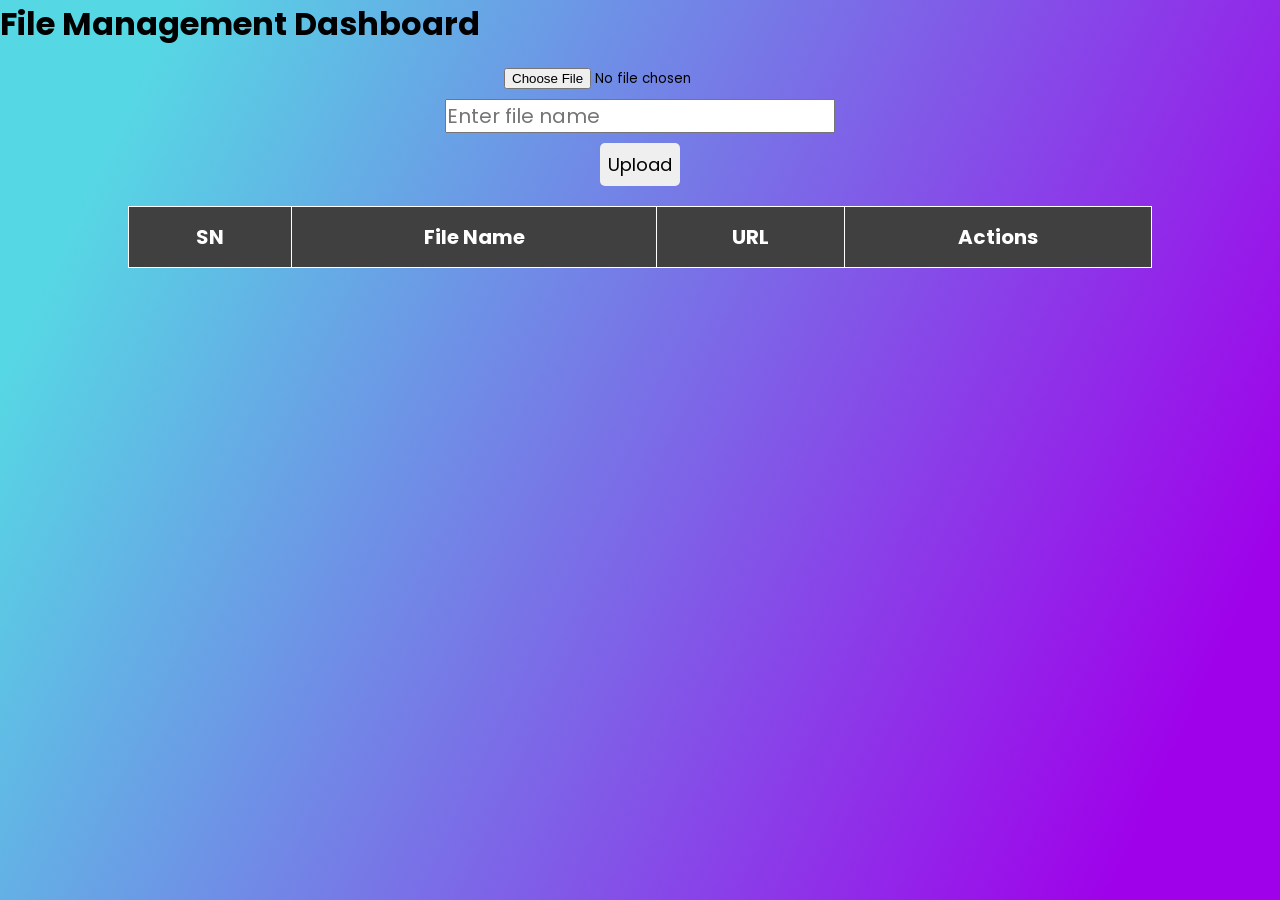
==== dashboard.html @ 19fecaa5 "Add files via upload" ====
<!DOCTYPE html>
<html lang="en">
<head>
    <meta charset="UTF-8">
    <meta name="viewport" content="width=device-width, initial-scale=1.0">
    <title>File Management</title>
    <link rel="stylesheet" href="css/student.css">
    <script>
        async function fetchFiles() {
            try {
                console.log('Fetching files...');
                const response = await fetch('https://com682-flask-api-hzcqe3cpbfc5drdd.uksouth-01.azurewebsites.net/list-files'); // Full endpoint URL
                if (!response.ok) {
                    throw new Error(`HTTP error! status: ${response.status}`);
                }
                const files = await response.json();
                console.log('Files:', files);

                const fileList = document.getElementById('file-list');
                fileList.innerHTML = '';

                files.forEach((file, index) => {
                    const fileName = file.split('/').pop(); // Extract the file name
                    const fileUrl = `https://com682-flask-api-hzcqe3cpbfc5drdd.uksouth-01.azurewebsites.net/get-file/${file}`;
                    const fileItem = document.createElement('tr');
                    fileItem.innerHTML = `
                        <td>${index + 1}</td>
                        <td>${fileName}</td>
                        <td><a href="${fileUrl}" target="_blank">View File</a></td>
                        <td>
                            <button onclick="deleteFile('${file}')">Delete</button>
                            <input type="file" id="update-${file}" style="display:none;" onchange="updateFile('${file}')">
                            <button onclick="document.getElementById('update-${file}').click()">Update</button>
                        </td>
                    `;
                    fileList.appendChild(fileItem);
                });
            } catch (error) {
                console.error('Error fetching files:', error);
                alert('Error fetching files. Please try again later.');
            }
        }

        async function uploadFile() {
            const fileInput = document.getElementById('file');
            const fileNameInput = document.getElementById('file-name');
            const file = fileInput.files[0];
            const fileName = fileNameInput.value;

            if (!file || !fileName) {
                alert('Please select a file and provide a file name.');
                return;
            }

            const formData = new FormData();
            formData.append('file', file);
            formData.append('file_name', fileName); // Ensure this key matches the backend requirement

            try {
                const response = await fetch('https://com682-flask-api-hzcqe3cpbfc5drdd.uksouth-01.azurewebsites.net/upload-file', {
                    method: 'POST',
                    body: formData
                });

                if (!response.ok) {
                    const errorData = await response.json();
                    throw new Error(errorData.message || `HTTP error! status: ${response.status}`);
                }

                const result = await response.json();
                alert(result.msg || 'File uploaded successfully');
                fetchFiles(); // Refresh the file list after uploading
            } catch (error) {
                console.error('Error uploading file:', error);
                alert('Error uploading file. Please try again later.');
            }
        }

        async function deleteFile(fileUrl) {
            try {
                const response = await fetch(`https://com682-flask-api-hzcqe3cpbfc5drdd.uksouth-01.azurewebsites.net/delete-file/${fileUrl}`, { method: 'DELETE' }); // Full endpoint URL
                if (!response.ok) {
                    throw new Error(`Failed to delete file: ${fileUrl}`);
                }
                const result = await response.json();
                alert(result.msg || `Deleted: ${fileUrl}`);
                fetchFiles();
            } catch (error) {
                console.error('Error deleting file:', error);
                alert('Error deleting file. Please try again later.');
            }
        }

        async function updateFile(filename) {
            try {
                const fileInput = document.getElementById(`update-${filename}`);
                const file = fileInput.files[0];
                if (!file) {
                    alert('No file selected for update.');
                    return;
                }

                const formData = new FormData();
                formData.append('file', file);

                const response = await fetch(`https://com682-flask-api-hzcqe3cpbfc5drdd.uksouth-01.azurewebsites.net/update-file/${filename}`, {
                    method: 'PUT',
                    body: formData
                });
                if (!response.ok) {
                    throw new Error(`Failed to update file: ${filename}`);
                }
                const result = await response.json();
                alert(result.msg || `Updated: ${filename}`);
                fetchFiles();
            } catch (error) {
                console.error('Error updating file:', error);
                alert('Error updating file. Please try again later.');
            }
        }

        document.addEventListener('DOMContentLoaded', fetchFiles);
    </script>
</head>
<body>
    <h1>File Management Dashboard</h1>

    <!-- Upload Section -->
    <div class="upload-container" style="display: flex; justify-content: center; align-items: center; flex-direction: column; margin-top: 20px;">
        <input type="file" id="file" style="margin-bottom: 10px;" />
        <input type="text" id="file-name" placeholder="Enter file name" style="margin-bottom: 10px;" />
        <button onclick="uploadFile()">Upload</button>
    </div>

    <!-- File Table -->
    <table border="1" style="margin-top: 20px; width: 80%; margin-left: auto; margin-right: auto;">
        <thead>
            <tr>
                <th>SN</th>
                <th>File Name</th>
                <th>URL</th>
                <th>Actions</th>
            </tr>
        </thead>
        <tbody id="file-list"></tbody>
    </table>
</body>
</html>
---- css/student.css ----
@import url('https://fonts.googleapis.com/css?family=Poppins:400,500,600,700&display=swap');
*{
  margin: 0;
  padding: 0;
  outline: none;
  box-sizing: border-box;
  font-family: 'Poppins', sans-serif;
}
body{
  height: 100vh;
  width: 100%;
  background: linear-gradient(115deg, #56d8e4 10%, #9f01ea 90%);
}
h2 {
  text-transform: capitalize;
  text-align: center;
}

table {
  width: 700px;
  margin: 20px auto;
  margin-top: 50px;
  background-color: #eeeeee;
}

table, th, td {
  border: 1px solid white;
  border-collapse: collapse;
  padding: 15px;
  text-align: center;
  text-transform: capitalize;
  font-size: 20px;
}

 th {
  background-color: #404040;
  color: white;
}

button {
  font-size: 18px;
  padding: 8px;
  text-transform: capitalize;
  border-radius: 5px;
  border: none;
  cursor: pointer;
  -webkit-border-radius: 5px;
  -moz-border-radius: 5px;
  -ms-border-radius: 5px;
  -o-border-radius: 5px;
}

.button_one {
  background: #03a9f4;
  color: white;
}

.button_two {
  background: #e91e63;
  color: white;
}

.bottom {
  border-bottom: 2px solid #009688;
}
nav {
  display: flex;
  justify-content: space-between;
  align-items: center;
  padding: 1rem;
  background-color: #333;
  color: white;
  position: relative;
}

/* responsive */
nav.active {
  flex-direction: column;
  align-items: flex-start;
}

nav h2.logo {
  font-weight: bold;
  font-size: xx-large;
}

nav .bars {
  position: absolute;
  right: 1rem;
  font-size: xx-large;
  display: none;
}

ul.nav-links {
  display: flex;
}

/* responsive */
nav.active ul.nav-links {
  display: flex;
  flex-direction: column;
  width: 100%;
  align-items: center;
}

.search-box{
  display: flex;
  align-items: center;
 
}
input[type=text]
{
  font-size: 20px;
}
li.nav-link {
  list-style: none;
  margin: 0.5rem 1rem;
  padding: 0.4rem;
  display: flex;
  align-items: center;
}

li.nav-link:hover {
  background-color: #ccc;
  color: #333;
}

li.nav-link.auth {
  border: 2px solid white;
  border-radius: 1rem;
}

li.nav-link a {
  text-decoration: none;
  color: inherit;
  font-family: "Gill Sans", "Gill Sans MT", Calibri, "Trebuchet MS", sans-serif;
  font-size: large;
  text-transform: uppercase;
}

@media screen and (max-width: 800px) {
  nav .bars {
    display: block;
  }

  nav .nav-links {
    display: none;
  }
}
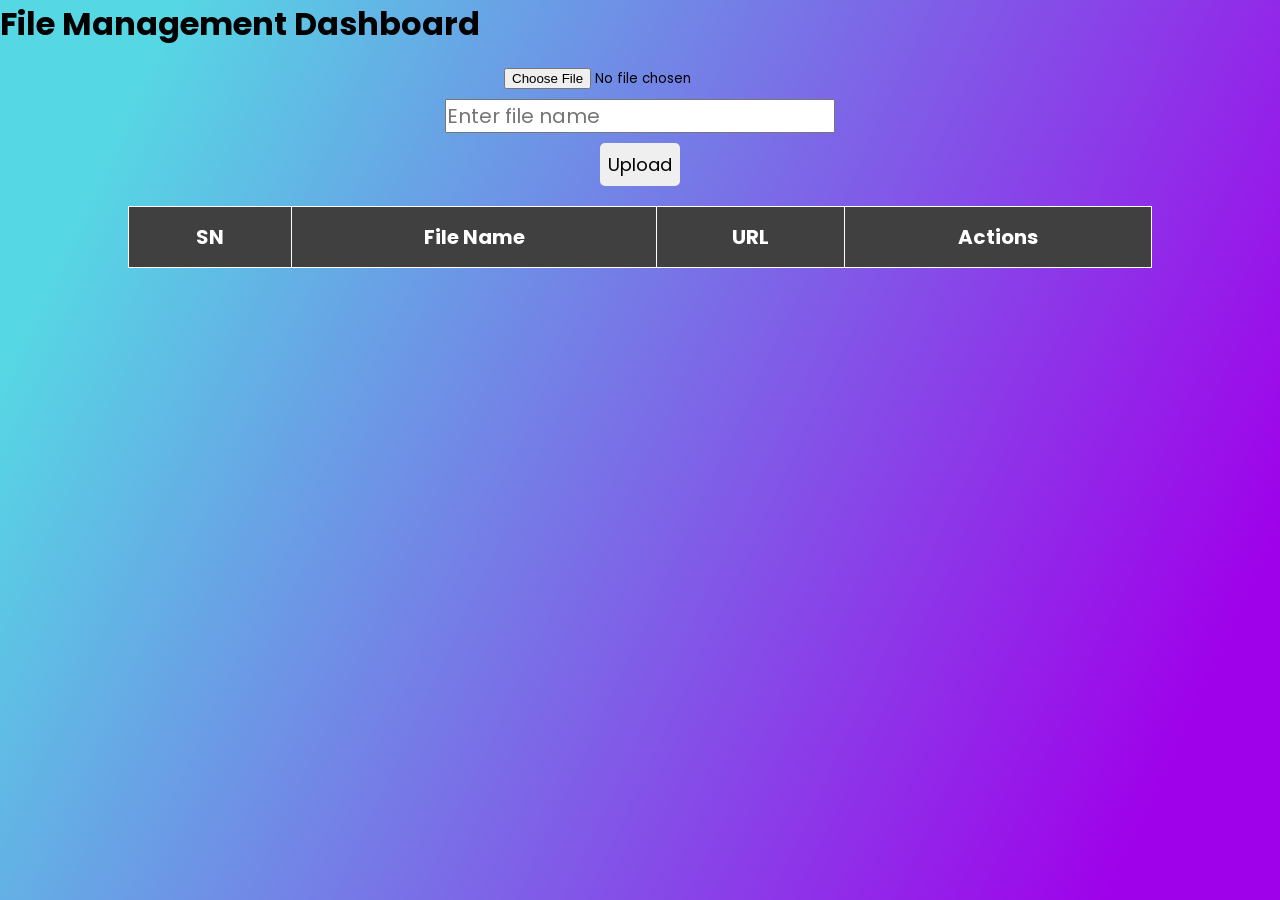
==== commit 69d81ccc: "Update dashboard.html" ====
--- a/dashboard.html
+++ b/dashboard.html
@@ -121,6 +121,24 @@
 
         document.addEventListener('DOMContentLoaded', fetchFiles);
     </script>
+    <style>
+        .logout-container {
+            position: absolute;
+            top: 20px;
+            right: 20px;
+        }
+        .logout-btn {
+            padding: 10px 20px;
+            font-size: 16px;
+            background-color: #4CAF50;
+            color: white;
+            text-decoration: none;
+            border-radius: 5px;
+        }
+        .logout-btn:hover {
+            background-color: #45a049;
+        }
+    </style>
 </head>
 <body>
     <h1>File Management Dashboard</h1>
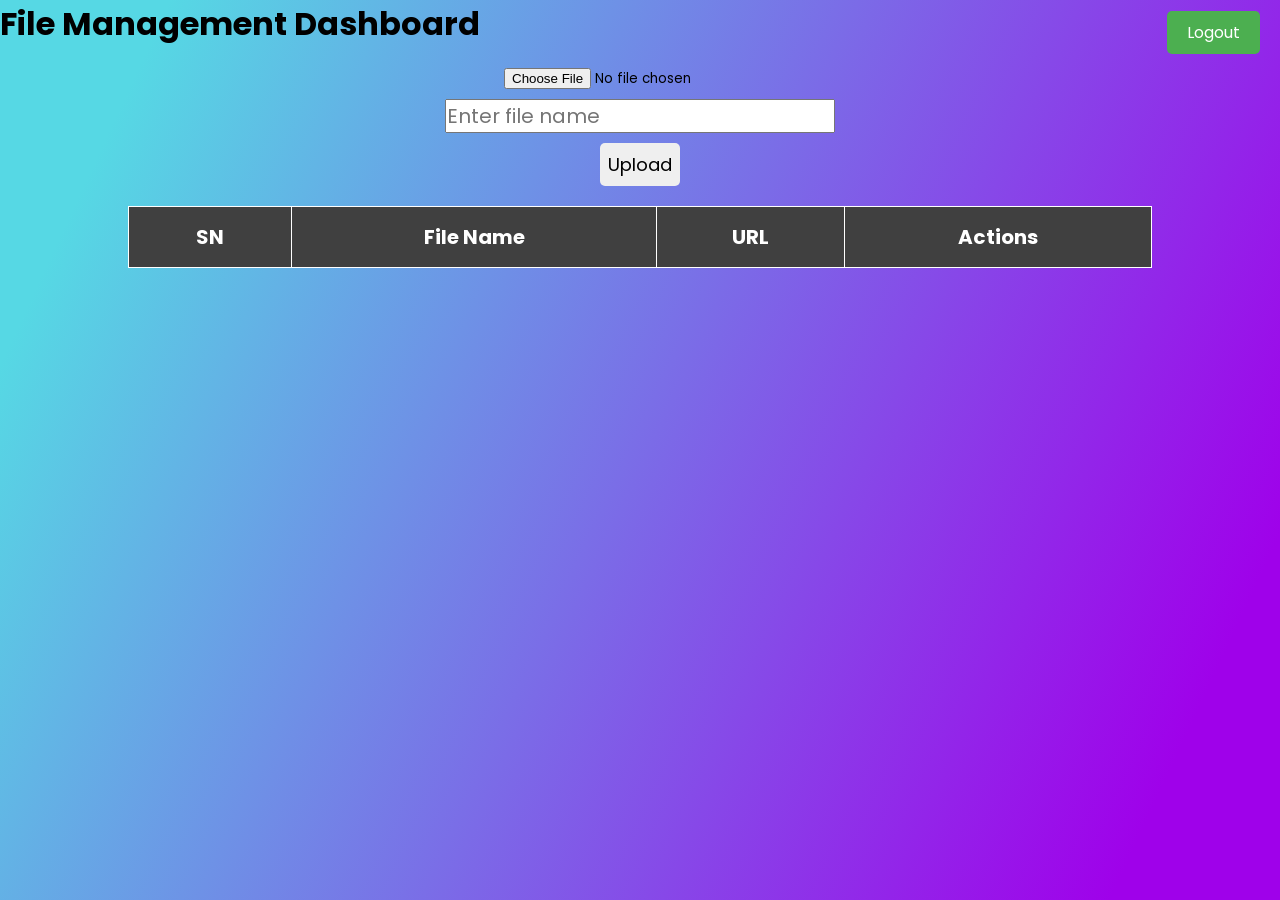
==== commit 82dd6cc0: "Update dashboard.html" ====
--- a/dashboard.html
+++ b/dashboard.html
@@ -141,6 +141,9 @@
     </style>
 </head>
 <body>
+    <div class="logout-container">
+        <a href="login.html" class="logout-btn">Logout</a>
+    </div>
     <h1>File Management Dashboard</h1>
 
     <!-- Upload Section -->
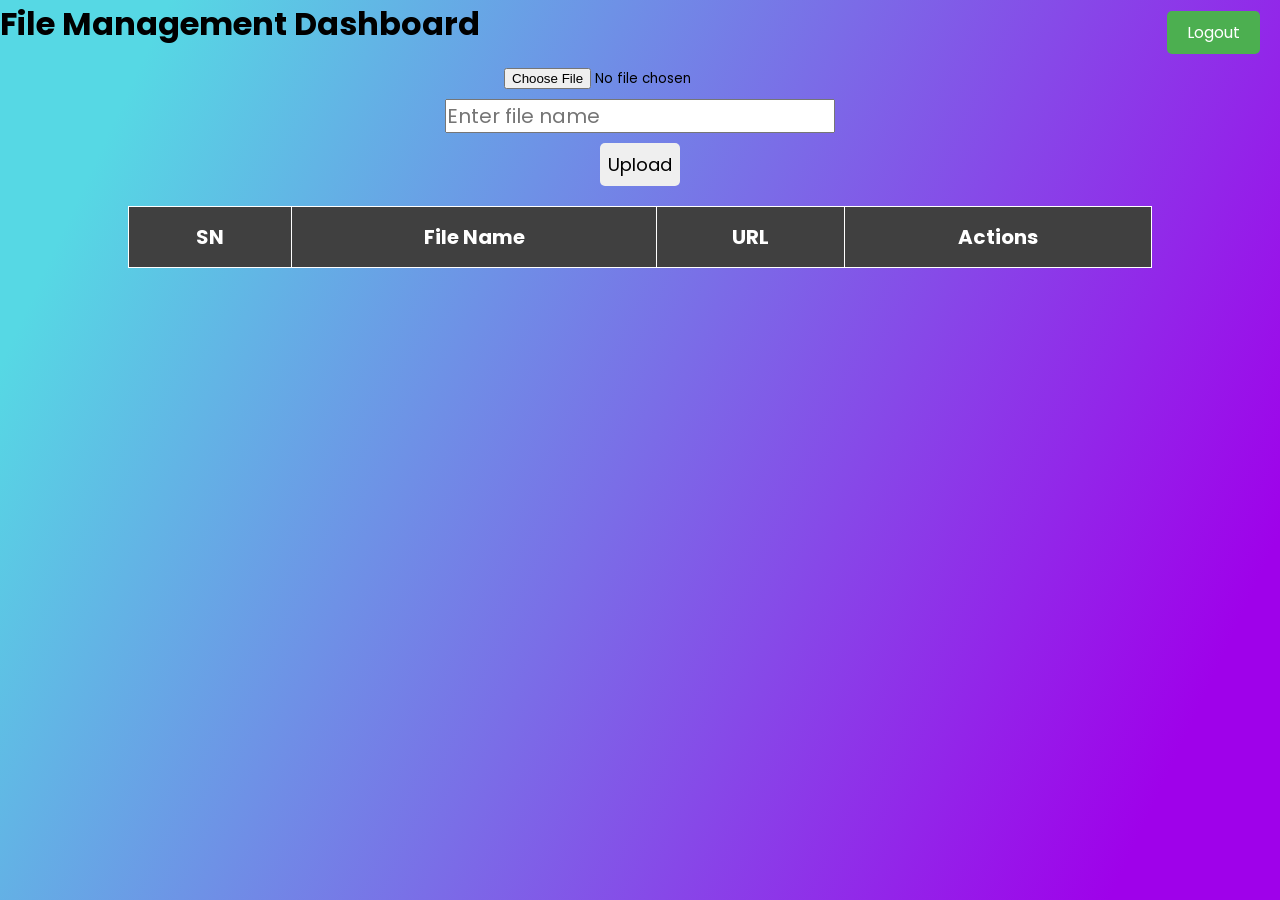
==== commit 22c59b6f: "Update dashboard.html" ====
--- a/dashboard.html
+++ b/dashboard.html
@@ -142,7 +142,7 @@
 </head>
 <body>
     <div class="logout-container">
-        <a href="login.html" class="logout-btn">Logout</a>
+        <a href="index.html" class="logout-btn">Logout</a>
     </div>
     <h1>File Management Dashboard</h1>
 
